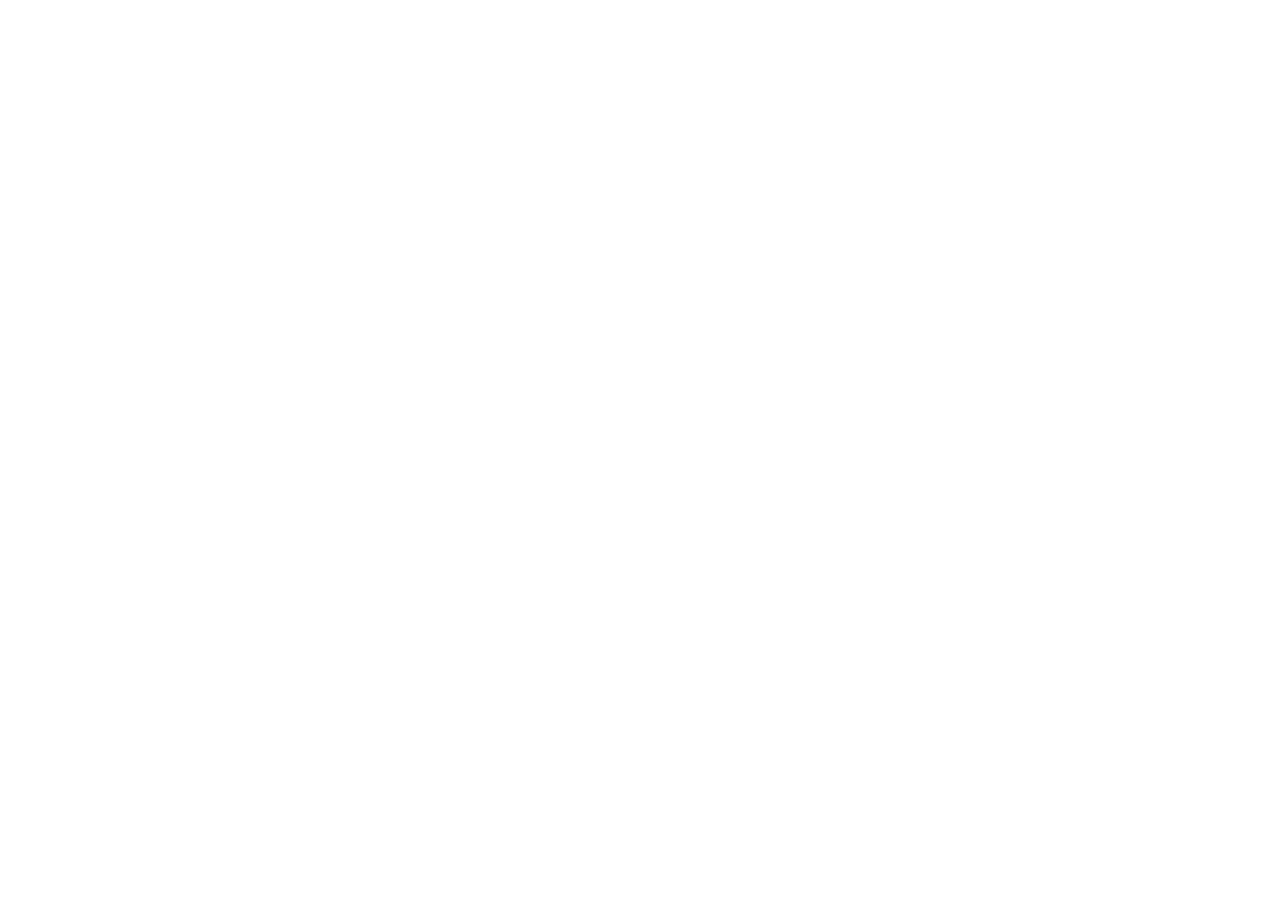
==== src/main/resources/templates/dashboard/dashboard.html @ 0ce3047c "유저 목록 수정 삭제 완료, 기본 그래프 표시" ====
<!DOCTYPE html>
<html lang="ko" xmlns:th="http://www.thymeleaf.org" xmlns:layout="http://www.ultraq.net.nz/thymeleaf/layout" layout:decorate="~{layouts/layout}">
<style>

    .chart-container {
        display: flex;
        flex-direction: column;
        width: 100%;
        margin: 10px;
        flex-shrink: 0;
        text-align: center;
        justify-content: center;
        align-items: center;
    }
    .chart{
        display: flex;
        flex-direction: row;
        justify-content: center;
        align-items: center;
        width: 100%;
        height: 300px;
        margin: 10px;
        flex-shrink: 0;
    }
</style>


<div layout:fragment="content" class="m-3" style="">
    <div class="chart-container">
        <div class="chart">
            <canvas id="doughnut-chart" style="width: 300px; max-width: 300px; max-height: 300px; display: inline-block;" width="300" height="300"></canvas>
            <canvas id="doughnut-chart1" style="width: 300px; max-width: 300px; max-height: 300px; display: inline-block;" width="300" height="300"></canvas>
            <canvas id="doughnut-chart2" style="width: 300px; max-width: 300px; max-height: 300px; display: inline-block;" width="300" height="300"></canvas>

        </div>
        <div class="chart line-chart" style=" width:1000px; max-width:1000px; max-height: 1000px; margin-top: 50px;">
            <canvas id="line-chart"  style=" width:1000px; max-width: 1000px; max-height: 1000px; "></canvas>
        </div>
</div>
    <!-- 제이쿼리 -->
    <script src="https://cdnjs.cloudflare.com/ajax/libs/jquery/3.5.1/jquery.min.js" integrity="sha512-bLT0Qm9VnAYZDflyKcBaQ2gg0hSYNQrJ8RilYldYQ1FxQYoCLtUjuuRuZo+fjqhx/qtq/1itJ0C2ejDxltZVFg==" crossorigin="anonymous" type="text/javascript"></script>
    <!-- chart.js -->
    <script src="https://cdnjs.cloudflare.com/ajax/libs/Chart.js/2.9.4/Chart.min.js"></script>
    <script th:inline="javascript">
        /*<![CDATA[*/
        var genderCounts = /*[[${genderCounts}]]*/ 'default';
        /*]]>*/
    </script>
    <script th:inline="javascript">
        var ageGroupCounts = /*[[${ageGroupCounts}]]*/ {};
    </script>

    <script>
        new Chart(document.getElementById("doughnut-chart"), {
            type: 'doughnut',
            data: {
                labels: Object.keys(genderCounts),
                datasets: [{
                    data: Object.values(genderCounts),
                    backgroundColor: ["#FF6384", "#36A2EB"]
                }]
            },
            options: {
                responsive: false,
                maintainAspectRatio: false,
                title: {
                    display: true,
                    text: '성별 수치'
                }
            }
        });

        new Chart(document.getElementById("doughnut-chart1"), {
            type: 'doughnut',
            data: {
                labels: Object.keys(genderCounts),
                datasets: [{
                    data: Object.values(genderCounts),
                    backgroundColor: ["#FF6384", "#36A2EB"]
                }]
            },
            options: {
                responsive: false,
                maintainAspectRatio: false,
                title: {
                    display: true,
                    text: '성별 수치'
                }
            }
        });

        new Chart(document.getElementById("doughnut-chart2"), {
            type: 'doughnut',
            data: {
                labels: Object.keys(ageGroupCounts),
                datasets: [{
                    data: Object.values(ageGroupCounts),
                    backgroundColor: ["#FF6384", "#36A2EB", "#FFCE56", "#4BC0C0"]
                }]
            },
            options: {
                responsive: false,
                maintainAspectRatio: false,
                title: {
                    display: true,
                    text: '연령대 분포'
                }
            }
        });



        new Chart(document.getElementById("line-chart"), {
            type: 'line',
            data: {
                labels: [1500,1600,1700,1750,1800,1850,1900,1950,1999,2050],
                datasets: [
                    {
                        data: [86,114,106,106,107,111,133,221,783,2478],
                        label: "Africa",
                        borderColor: "#3e95cd",
                        fill: false
                    }, {
                        data: [282,350,411,502,635,809,947,1402,3700,5267],
                        label: "Asia",
                        borderColor: "#8e5ea2",
                        fill: false
                    }, {
                        data: [168,170,178,190,203,276,408,547,675,734],
                        label: "Europe",
                        borderColor: "#3cba9f",
                        fill: false
                    }, {
                        data: [40,20,10,16,24,38,74,167,508,784],
                        label: "Latin America",
                        borderColor: "#e8c3b9",
                        fill: false
                    }, {
                        data: [6,3,2,2,7,26,82,172,312,433],
                        label: "North America",
                        borderColor: "#c45850",
                        fill: false
                    }
                ]
            },
            options: {
                responsive: true,
                maintainAspectRatio: true,
                title: {
                    display: true,
                    text: 'World population per region (in millions)'
                }
            }
        });


    </script>
</div>
</html>
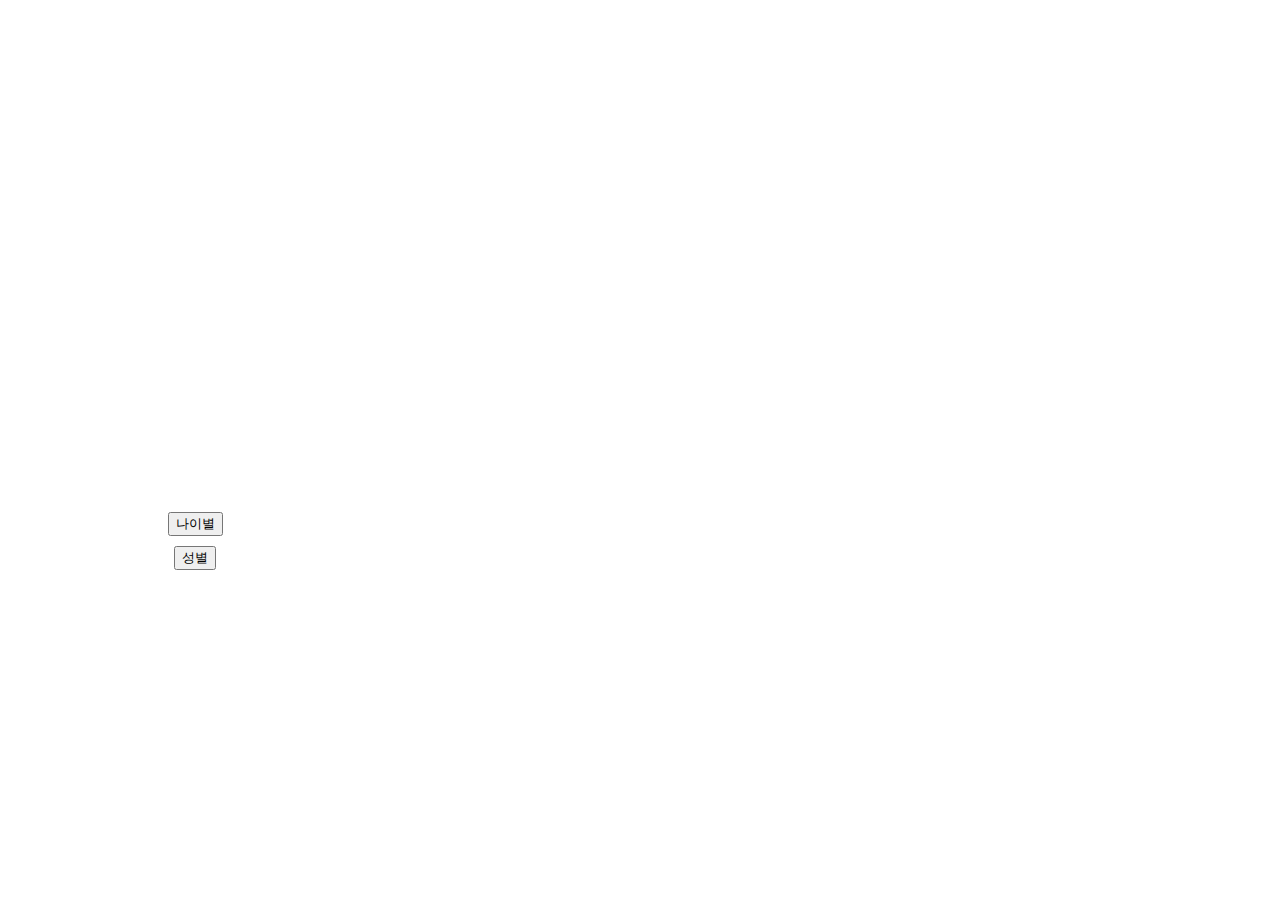
==== commit 2c8f0023: "라인 그래프 버튼" ====
--- a/src/main/resources/templates/dashboard/dashboard.html
+++ b/src/main/resources/templates/dashboard/dashboard.html
@@ -17,7 +17,7 @@
         flex-direction: row;
         justify-content: center;
         align-items: center;
-        width: 100%;
+        width: 300px;
         height: 300px;
         margin: 10px;
         flex-shrink: 0;
@@ -26,21 +26,33 @@
 
 
 <div layout:fragment="content" class="m-3" style="">
+    <h4 th:text="'총 회원 수: ' + ${totalMembers}+'명'"></h4>
     <div class="chart-container">
         <div class="chart">
-            <canvas id="doughnut-chart" style="width: 300px; max-width: 300px; max-height: 300px; display: inline-block;" width="300" height="300"></canvas>
-            <canvas id="doughnut-chart1" style="width: 300px; max-width: 300px; max-height: 300px; display: inline-block;" width="300" height="300"></canvas>
-            <canvas id="doughnut-chart2" style="width: 300px; max-width: 300px; max-height: 300px; display: inline-block;" width="300" height="300"></canvas>
+            <canvas id="doughnut-chart" style="width: 350px; max-width: 300px; max-height: 400px; display: inline-block;" width="400" height="400"></canvas>
+            <canvas id="doughnut-chart1" style="width: 350px; max-width: 300px; max-height: 400px; display: inline-block;" width="400" height="400"></canvas>
+            <canvas id="doughnut-chart2" style="width: 350px; max-width: 300px; max-height: 400px; display: inline-block;" width="400" height="400"></canvas>
+        </div>
+        <div class="chart line-chart" style="width:1000px; max-width:1000px; max-height: 1000px; margin-top: 50px; display: flex; align-items: center;">
+            <!-- 나이별 성별 버튼 추가 -->
+            <div style="margin-right: 15px;">
+                <button id="ageButton" style="margin-bottom: 10px">나이별</button>
+                <button id="genderButton">성별</button>
+            </div>
 
+            <canvas id="line-chart" style="width:1000px; max-width: 1000px; max-height: 1000px;"></canvas>
         </div>
-        <div class="chart line-chart" style=" width:1000px; max-width:1000px; max-height: 1000px; margin-top: 50px;">
-            <canvas id="line-chart"  style=" width:1000px; max-width: 1000px; max-height: 1000px; "></canvas>
-        </div>
-</div>
+    </div>
+
     <!-- 제이쿼리 -->
     <script src="https://cdnjs.cloudflare.com/ajax/libs/jquery/3.5.1/jquery.min.js" integrity="sha512-bLT0Qm9VnAYZDflyKcBaQ2gg0hSYNQrJ8RilYldYQ1FxQYoCLtUjuuRuZo+fjqhx/qtq/1itJ0C2ejDxltZVFg==" crossorigin="anonymous" type="text/javascript"></script>
     <!-- chart.js -->
     <script src="https://cdnjs.cloudflare.com/ajax/libs/Chart.js/2.9.4/Chart.min.js"></script>
+    <script th:inline="javascript">
+        /*<![CDATA[*/
+        var loginCounts = /*[[${loginCounts}]]*/ 'default';
+        /*]]>*/
+    </script>
     <script th:inline="javascript">
         /*<![CDATA[*/
         var genderCounts = /*[[${genderCounts}]]*/ 'default';
@@ -54,9 +66,9 @@
         new Chart(document.getElementById("doughnut-chart"), {
             type: 'doughnut',
             data: {
-                labels: Object.keys(genderCounts),
+                labels: Object.keys(loginCounts),
                 datasets: [{
-                    data: Object.values(genderCounts),
+                    data: Object.values(loginCounts),
                     backgroundColor: ["#FF6384", "#36A2EB"]
                 }]
             },
@@ -65,7 +77,13 @@
                 maintainAspectRatio: false,
                 title: {
                     display: true,
-                    text: '성별 수치'
+                    text: '접속 인원',
+                    fontSize: 20
+                },
+                legend: {
+                    labels: {
+                        fontSize: 15  // 원하는 글꼴 크기로 설정
+                    }
                 }
             }
         });
@@ -84,7 +102,13 @@
                 maintainAspectRatio: false,
                 title: {
                     display: true,
-                    text: '성별 수치'
+                    text: '성별 수치',
+                    fontSize: 20
+                },
+                legend: {
+                    labels: {
+                        fontSize: 15  // 원하는 글꼴 크기로 설정
+                    }
                 }
             }
         });
@@ -103,7 +127,13 @@
                 maintainAspectRatio: false,
                 title: {
                     display: true,
-                    text: '연령대 분포'
+                    text: '연령대 분포',
+                    fontSize: 20
+                },
+                legend: {
+                    labels: {
+                        fontSize: 15  // 원하는 글꼴 크기로 설정
+                    }
                 }
             }
         });
